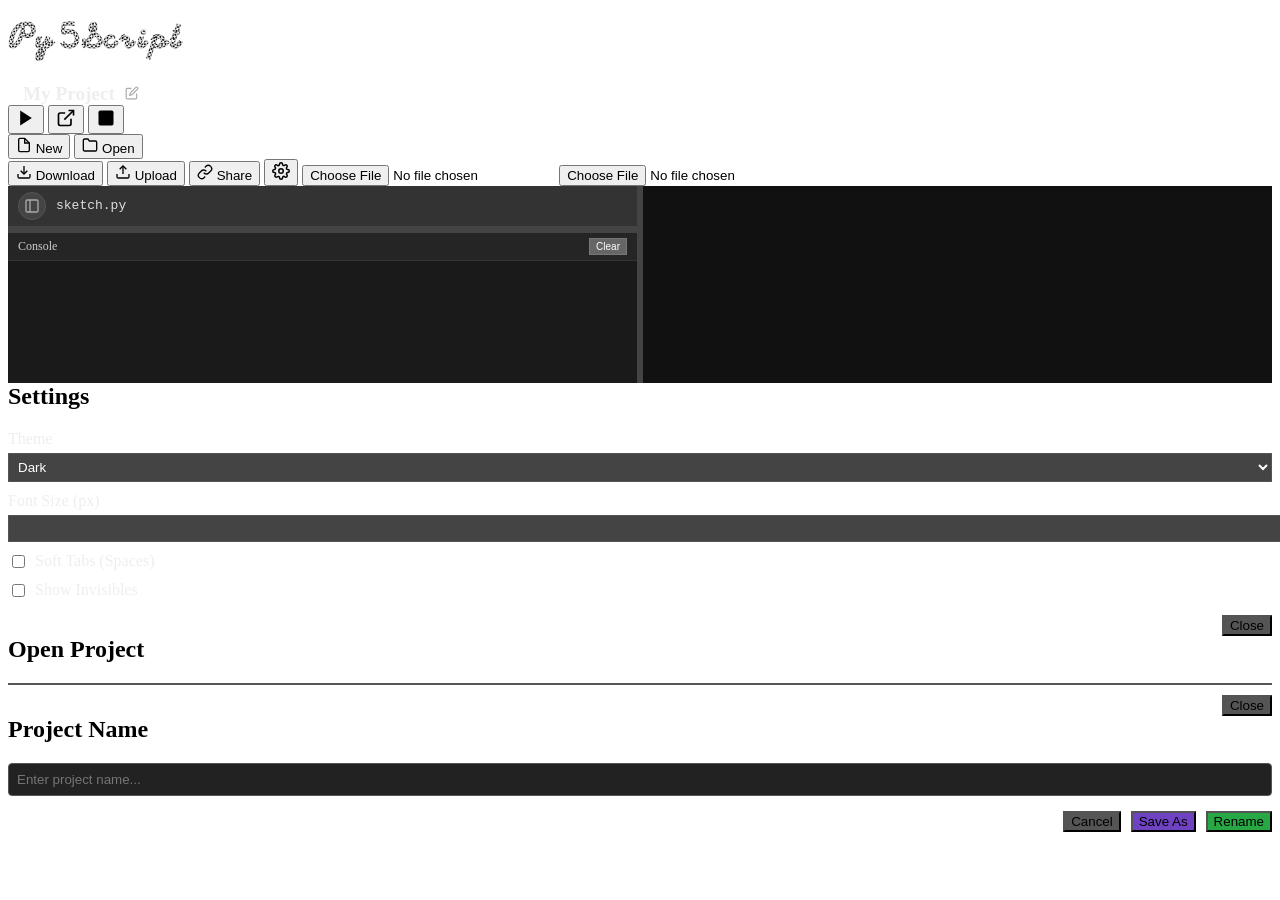
==== ide.html @ ab92528d "Changed the share functionality to include a name url parameter" ====
<!DOCTYPE html>
<html lang="en">
<head>
    <meta charset="UTF-8">
    <title>Py5Script</title>
    <link rel="icon" type="image/x-icon" href="./favicon.ico">
    <!-- CSS -->
    <link rel="stylesheet" href="css/style.css?v=2">
    <link rel="stylesheet" href="css/ide.css?v=2">
    
    <!-- Dependencies -->
    <script src="https://cdnjs.cloudflare.com/ajax/libs/ace/1.32.3/ace.js"></script>
    <script src="https://cdnjs.cloudflare.com/ajax/libs/lz-string/1.5.0/lz-string.min.js"></script>
    <script src="https://cdnjs.cloudflare.com/ajax/libs/jszip/3.10.1/jszip.min.js"></script>
</head>
<body>

    <header>
        <h1><a href="https://github.com/esperanc/Py5Script"><img id="header-logo" src="logo_dark.png" alt="Py5Script" style="height: 40px; vertical-align: top;"></a></h1>
        
        <div id="project-name-container">
             <span id="project-name">My Project</span>
             <button id="rename-btn" title="Rename Project" class="icon-btn">
                <svg width="14" height="14" viewBox="0 0 24 24" fill="none" stroke="currentColor" stroke-width="2"><path d="M11 4H4a2 2 0 0 0-2 2v14a2 2 0 0 0 2 2h14a2 2 0 0 0 2-2v-7"></path><path d="M18.5 2.5a2.121 2.121 0 0 1 3 3L12 15l-4 1 1-4 9.5-9.5z"></path></svg>
             </button>
        </div>

        <div style="flex: 1;"></div> 
        <!-- Controls -->
        <button id="run-btn" class="action-btn btn-run" title="Run Sketch">
            <svg width="20" height="20" viewBox="0 0 24 24" fill="currentColor" stroke="none"><polygon points="5 3 19 12 5 21 5 3"></polygon></svg>
        </button>
        <button id="view-btn" class="action-btn btn-view" title="Open in View Mode">
             <svg width="20" height="20" viewBox="0 0 24 24" fill="none" stroke="currentColor" stroke-width="2"><path d="M18 13v6a2 2 0 0 1-2 2H5a2 2 0 0 1-2-2V8a2 2 0 0 1 2-2h6"></path><polyline points="15 3 21 3 21 9"></polyline><line x1="10" y1="14" x2="21" y2="3"></line></svg>
        </button>
        <button id="stop-btn" class="action-btn btn-stop" title="Stop Sketch">
            <svg width="20" height="20" viewBox="0 0 24 24" fill="currentColor" stroke="none"><rect x="3" y="3" width="18" height="18" rx="2" ry="2"></rect></svg>
        </button>

        <div class="separator"></div>

        <button id="new-btn" class="action-btn btn-new">
            <svg width="16" height="16" viewBox="0 0 24 24" fill="none" stroke="currentColor" stroke-width="2"><path d="M13 2H6a2 2 0 0 0-2 2v16a2 2 0 0 0 2 2h12a2 2 0 0 0 2-2V9z"></path><polyline points="13 2 13 9 20 9"></polyline></svg> New
        </button>
        <button id="open-btn" class="action-btn btn-open">
            <svg width="16" height="16" viewBox="0 0 24 24" fill="none" stroke="currentColor" stroke-width="2"><path d="M22 19a2 2 0 0 1-2 2H4a2 2 0 0 1-2-2V5a2 2 0 0 1 2-2h5l2 3h9a2 2 0 0 1 2 2z"></path></svg> Open
        </button>

        <div class="separator"></div>
        
        <button id="download-btn" class="action-btn btn-download">
            <svg width="16" height="16" viewBox="0 0 24 24" fill="none" stroke="currentColor" stroke-width="2"><path d="M21 15v4a2 2 0 0 1-2 2H5a2 2 0 0 1-2-2v-4"></path><polyline points="7 10 12 15 17 10"></polyline><line x1="12" y1="15" x2="12" y2="3"></line></svg> Download
        </button>
        <button id="load-btn" class="action-btn btn-upload">
            <svg width="16" height="16" viewBox="0 0 24 24" fill="none" stroke="currentColor" stroke-width="2"><path d="M21 15v4a2 2 0 0 1-2 2H5a2 2 0 0 1-2-2v-4"></path><polyline points="17 8 12 3 7 8"></polyline><line x1="12" y1="3" x2="12" y2="15"></line></svg> Upload
        </button>
        <button id="share-btn" class="action-btn btn-share">
            <svg width="16" height="16" viewBox="0 0 24 24" fill="none" stroke="currentColor" stroke-width="2"><path d="M10 13a5 5 0 0 0 7.54.54l3-3a5 5 0 0 0-7.07-7.07l-1.72 1.71"></path><path d="M14 11a5 5 0 0 0-7.54-.54l-3 3a5 5 0 0 0 7.07 7.07l1.71-1.71"></path></svg> Share
        </button>
        <button id="settings-btn" class="icon-btn btn-settings" title="Settings">
            <svg width="18" height="18" viewBox="0 0 24 24" fill="none" stroke="currentColor" stroke-width="2"><circle cx="12" cy="12" r="3"></circle><path d="M19.4 15a1.65 1.65 0 0 0 .33 1.82l.06.06a2 2 0 0 1 0 2.83 2 2 0 0 1-2.83 0l-.06-.06a1.65 1.65 0 0 0-1.82-.33 1.65 1.65 0 0 0-1 1.51V21a2 2 0 0 1-2 2 2 2 0 0 1-2-2v-.09A1.65 1.65 0 0 0 9 19.4a1.65 1.65 0 0 0-1.82.33l-.06.06a2 2 0 0 1-2.83 0 2 2 0 0 1 0-2.83l.06-.06a1.65 1.65 0 0 0 .33-1.82 1.65 1.65 0 0 0-1.51-1H3a2 2 0 0 1-2-2 2 2 0 0 1 2-2h.09A1.65 1.65 0 0 0 4.6 9a1.65 1.65 0 0 0-.33-1.82l-.06-.06a2 2 0 0 1 0-2.83 2 2 0 0 1 2.83 0l.06.06a1.65 1.65 0 0 0 1.82.33H9a1.65 1.65 0 0 0 1-1.51V3a2 2 0 0 1 2-2 2 2 0 0 1 2 2v.09a1.65 1.65 0 0 0 1 1.51 1.65 1.65 0 0 0 1.82-.33l.06-.06a2 2 0 0 1 2.83 0 2 2 0 0 1 0 2.83l-.06.06a1.65 1.65 0 0 0-.33 1.82V9a1.65 1.65 0 0 0 1.51 1H21a2 2 0 0 1 2 2 2 2 0 0 1-2 2h-.09a1.65 1.65 0 0 0-1.51 1z"></path></svg>
        </button>
        <input type="file" id="file-input" accept=".py,.zip,.vert,.frag,.glsl,.txt,.json,.csv,.md,.toml">
        <input type="file" id="upload-input">
    </header>

    <main>
        <div id="file-panel">
            <div id="file-list-header">
                <span>FILES</span>
                <button id="upload-file-btn" title="Upload File" class="icon-btn">
                    <svg width="14" height="14" viewBox="0 0 24 24" fill="none" stroke="currentColor" stroke-width="2"><path d="M21 15v4a2 2 0 0 1-2 2H5a2 2 0 0 1-2-2v-4"></path><polyline points="17 8 12 3 7 8"></polyline><line x1="12" y1="3" x2="12" y2="15"></line></svg>
                </button>
                <button id="add-file-btn" title="New File" class="icon-btn">
                    <svg width="14" height="14" viewBox="0 0 24 24" fill="none" stroke="currentColor" stroke-width="2"><line x1="12" y1="5" x2="12" y2="19"></line><line x1="5" y1="12" x2="19" y2="12"></line></svg>
                </button>
            </div>
            <ul id="file-list"></ul>
        </div>
        
        <div id="editor-container">
            <div id="editor-top-bar">
                <button id="toggle-sidebar-btn" title="Toggle File Panel" class="icon-btn">
                    <svg width="16" height="16" viewBox="0 0 24 24" fill="none" stroke="currentColor" stroke-width="2"><rect x="3" y="3" width="18" height="18" rx="2" ry="2"></rect><line x1="9" y1="3" x2="9" y2="21"></line></svg>
                </button>
                <span id="current-file-label">sketch.py</span>
            </div>
            <div id="editor"></div>
            <div id="image-viewer" style="display:none; justify-content:center; align-items:center; background:#1e1e1e; height:100%; overflow:hidden;">
                <img id="preview-image" style="max-width:90%; max-height:90%; object-fit:contain; border:1px solid #444;" src="">
            </div>
            <div id="h-resizer"></div>
            <div id="console-container">
                <div id="console-header">
                    <span>Console</span>
                    <button id="clear-console" style="padding: 2px 6px; font-size: 10px; background: #666; color: white; border: 1px solid #777; cursor: pointer;">Clear</button>
                </div>
                <div id="console-content"></div>
            </div>
        </div>
        <div id="v-resizer"></div>
        <div id="preview-container">
            <iframe id="runner-frame"></iframe>
        </div>
    </main>

    <!-- Overlay for Modals -->
    <div id="modal-overlay"></div>

    <!-- Settings Modal -->
    <div id="settings-modal" class="modal-dialog">
         <h2 style="margin-top:0;">Settings</h2>
         
         <div style="margin-bottom: 10px;">
             <label style="color:#eee; display:block; margin-bottom:5px;">Theme</label>
             <select id="setting-theme" style="width:100%; padding:5px; background:#444; color:#fff; border:1px solid #555;">
                 <option value="dark">Dark</option>
                 <option value="light">Light</option>
             </select>
         </div>

         <div style="margin-bottom: 10px;">
             <label style="color:#eee; display:block; margin-bottom:5px;">Font Size (px)</label>
             <input type="number" id="setting-fontsize" style="width:100%; padding:5px; background:#444; color:#fff; border:1px solid #555;" min="10" max="32">
         </div>

         <div style="margin-bottom: 10px;">
             <label style="color:#eee; display:flex; align-items:center;">
                 <input type="checkbox" id="setting-softtabs" style="margin-right:10px;"> Soft Tabs (Spaces)
             </label>
         </div>

         <div style="margin-bottom: 15px;">
             <label style="color:#eee; display:flex; align-items:center;">
                 <input type="checkbox" id="setting-invisibles" style="margin-right:10px;"> Show Invisibles
             </label>
         </div>

         <div style="text-align: right;">
            <button id="close-settings-btn" style="background: #555;">Close</button>
        </div>
    </div>

    <!-- Projects Modal -->
    <div id="projects-modal" class="modal-dialog">
         <h2 style="margin-top:0;">Open Project</h2>
         <div id="project-list-container" style="max-height: 300px; overflow-y: auto; margin-bottom: 10px; border: 1px solid #555; background: #222;">
             <ul id="project-list" style="list-style: none; padding: 0; margin: 0;"></ul>
         </div>
         <div style="text-align: right;">
            <button id="close-projects-btn" style="background: #555;">Close</button>
        </div>
    </div>

    <!-- Rename/Save As Modal -->
    <div id="rename-modal" class="modal-dialog">
         <h2 style="margin-top:0;">Project Name</h2>
         <div style="margin-bottom: 15px;">
             <input type="text" id="rename-input" style="width:100%; padding:8px; box-sizing:border-box; background:#222; color:#fff; border:1px solid #555; border-radius:4px;" placeholder="Enter project name...">
         </div>
         <div style="display: flex; gap: 10px; justify-content: flex-end;">
            <button id="cancel-rename-btn" style="background: #555;">Cancel</button>
            <button id="save-as-btn" class="btn-open" style="background: #6f42c1;">Save As</button>
            <button id="confirm-rename-btn" class="btn-run" style="background: #28a745;">Rename</button>
        </div>
    </div>

    <!-- Application Logic -->
    <script src="js/settings.js?v=3"></script>
    <script src="js/name_generator.js?v=3"></script>
    <script src="js/project_manager.js?v=3"></script>
    <script src="js/ide_ui.js?v=3"></script>
</body>
</html>
---- css/ide.css ----
main {
    flex: 1;
    display: flex;
    overflow: hidden;
}

#editor-container {
    width: 50%;
    border-right: 1px solid #444;
    position: relative;
    display: flex;
    flex-direction: column;
}

#editor {
    flex: 1;
    position: relative;
    font-size: 16px;
}

#image-viewer {
    flex: 1;
    display: none;
    /* Toggled via JS */
    justify-content: center;
    align-items: center;
    background: #1e1e1e;
    overflow: auto;
}

#preview-container {
    width: 50%;
    background: #111;
    display: flex;
    justify-content: center;
    align-items: center;
}

iframe {
    width: 100%;
    height: 100%;
    border: none;
}

#console-container {
    height: 150px;
    background: #1a1a1a;
    border-top: 1px solid #444;
    display: flex;
    flex-direction: column;
}

#console-header {
    background: #252526;
    padding: 5px 10px;
    font-size: 12px;
    color: #ccc;
    display: flex;
    justify-content: space-between;
    align-items: center;
    border-bottom: 1px solid #333;
}

#console-content {
    flex: 1;
    padding: 10px;
    font-family: monospace;
    font-size: 14px;
    overflow-y: auto;
    color: #ddd;
    white-space: pre-wrap;
}

.log-error {
    color: #ff5555;
}

.log-print {
    color: #ddd;
}

/* Resizers */
#v-resizer {
    width: 5px;
    background: #444;
    cursor: col-resize;
    transition: background 0.2s;
    z-index: 10;
}

#v-resizer:hover,
#v-resizer.resizing {
    background: #666;
}

#h-resizer {
    height: 5px;
    background: #444;
    cursor: row-resize;
    transition: background 0.2s;
    z-index: 10;
}

#h-resizer:hover,
#h-resizer.resizing {
    background: #666;
}

/* File Panel */
#file-panel {
    width: 200px;
    background: #252526;
    color: #ccc;
    border-right: 1px solid #333;
    display: none;
    /* Hidden by default */
    flex-direction: column;
}

#file-list-header {
    padding: 5px;
    font-weight: bold;
    background: #333;
    display: flex;
    align-items: center;
}

#file-list-header span {
    margin-right: auto;
}

#add-file-btn,
#upload-file-btn {
    background: #444;
    border: 1px solid #555;
    color: #fff;
    cursor: pointer;
    font-size: 16px;
    border-radius: 50%;
    width: 28px;
    height: 28px;
    display: flex;
    align-items: center;
    justify-content: center;
    margin-left: 5px;
    transition: background 0.2s;
    padding: 0;
}

#add-file-btn:hover,
#upload-file-btn:hover {
    background: #666;
}

#file-list {
    flex: 1;
    overflow-y: auto;
    margin: 0;
    padding: 0;
    list-style: none;
}

.file-item {
    padding: 5px 10px;
    cursor: pointer;
    display: flex;
    justify-content: space-between;
    align-items: center;
}

.file-item:hover {
    background: #333;
}

.file-item.active {
    background: #37373d;
    color: #fff;
    border-left: 2px solid #007acc;
}

.file-delete {
    visibility: hidden;
    color: #aaa;
    cursor: pointer;
    font-size: 12px;
}

.file-item:hover .file-delete {
    visibility: visible;
}

.file-delete:hover {
    color: #f55;
}

/* Editor Top Bar */
#editor-top-bar {
    height: 30px;
    background: #333;
    border-bottom: 1px solid #444;
    display: flex;
    align-items: center;
    padding: 5px 10px;
}

#toggle-sidebar-btn {
    background: #444;
    border: 1px solid #555;
    color: #aaa;
    cursor: pointer;
    font-size: 16px;
    margin-right: 10px;
    width: 28px;
    height: 28px;
    border-radius: 50%;
    display: flex;
    align-items: center;
    justify-content: center;
    padding: 0;
    transition: background 0.2s;
}

#toggle-sidebar-btn:hover {
    background: #666;
    color: #fff;
}

#current-file-label {
    color: #ddd;
    font-family: monospace;
    font-size: 13px;
}

/* --- LIGHT THEME (Overrides) --- */
body.light-theme #file-panel {
    background: #f3f3f3;
    color: #333;
    border-right: 1px solid #ccc;
}

body.light-theme #file-list-header {
    background: #e0e0e0;
    color: #333;
}

body.light-theme #add-file-btn,
body.light-theme #upload-file-btn {
    background: #ccc;
    border: 1px solid #bbb;
    color: #333;
}

body.light-theme #add-file-btn:hover,
body.light-theme #upload-file-btn:hover {
    background: #bbb;
}

body.light-theme .file-item:hover {
    background: #e0e0e0;
}

body.light-theme .file-item.active {
    background: #fff;
    color: #000;
    border-left: 2px solid #007acc;
}

body.light-theme #editor-top-bar {
    background: #e0e0e0;
    border-bottom: 1px solid #ccc;
}

body.light-theme #toggle-sidebar-btn {
    background: #ccc;
    border: 1px solid #bbb;
    color: #666;
}

body.light-theme #toggle-sidebar-btn:hover {
    background: #bbb;
    color: #000;
}

body.light-theme #current-file-label {
    color: #333;
}

body.light-theme #console-container {
    background: #f8f8f8;
    border-top: 1px solid #ccc;
}

body.light-theme #console-header {
    background: #e0e0e0;
    color: #333;
    border-bottom: 1px solid #ccc;
}

body.light-theme #console-content {
    color: #333;
}

body.light-theme .log-print {
    color: #333;
}

body.light-theme #editor-container {
    border-right: 1px solid #ccc;
}

body.light-theme #v-resizer,
body.light-theme #h-resizer {
    background: #ccc;
}

body.light-theme #preview-container {
    background: #e5e5e5;
    border-left: 1px solid #ccc;
}

/* --- Ace Editor Scrollbars --- */
.ace_scrollbar::-webkit-scrollbar {
    width: 10px;
    height: 10px;
}

.ace_scrollbar::-webkit-scrollbar-track {
    background: #252526;
}

.ace_scrollbar::-webkit-scrollbar-thumb {
    background: #555;
    border-radius: 5px;
    border: 2px solid #252526;
}

.ace_scrollbar::-webkit-scrollbar-thumb:hover {
    background: #777;
}

/* Light Theme Ace Scrollbars */
body.light-theme .ace_scrollbar::-webkit-scrollbar-track {
    background: #f0f0f0;
}

body.light-theme .ace_scrollbar::-webkit-scrollbar-thumb {
    background: #ccc;
    border: 2px solid #f0f0f0;
}

body.light-theme .ace_scrollbar::-webkit-scrollbar-thumb:hover {
    background: #999;
}

/* Project Name in Header */
#project-name-container {
    display: flex;
    align-items: center;
    margin-left: 15px;
}

#project-name {
    font-size: 1.2em;
    font-weight: bold;
    color: #eee;
}

#rename-btn {
    background: none;
    border: none;
    font-size: 1.2em;
    cursor: pointer;
    color: #888;
    margin-left: 5px;
    padding: 0 5px;
    opacity: 0.7;
    transition: all 0.2s;
}

#rename-btn:hover {
    opacity: 1;
    color: #fff;
    transform: scale(1.1);
}

/* Light Theme overrides */
body.light-theme #project-name {
    color: #333;
}

body.light-theme #rename-btn {
    color: #666;
}

body.light-theme #rename-btn:hover {
    color: #000;
}
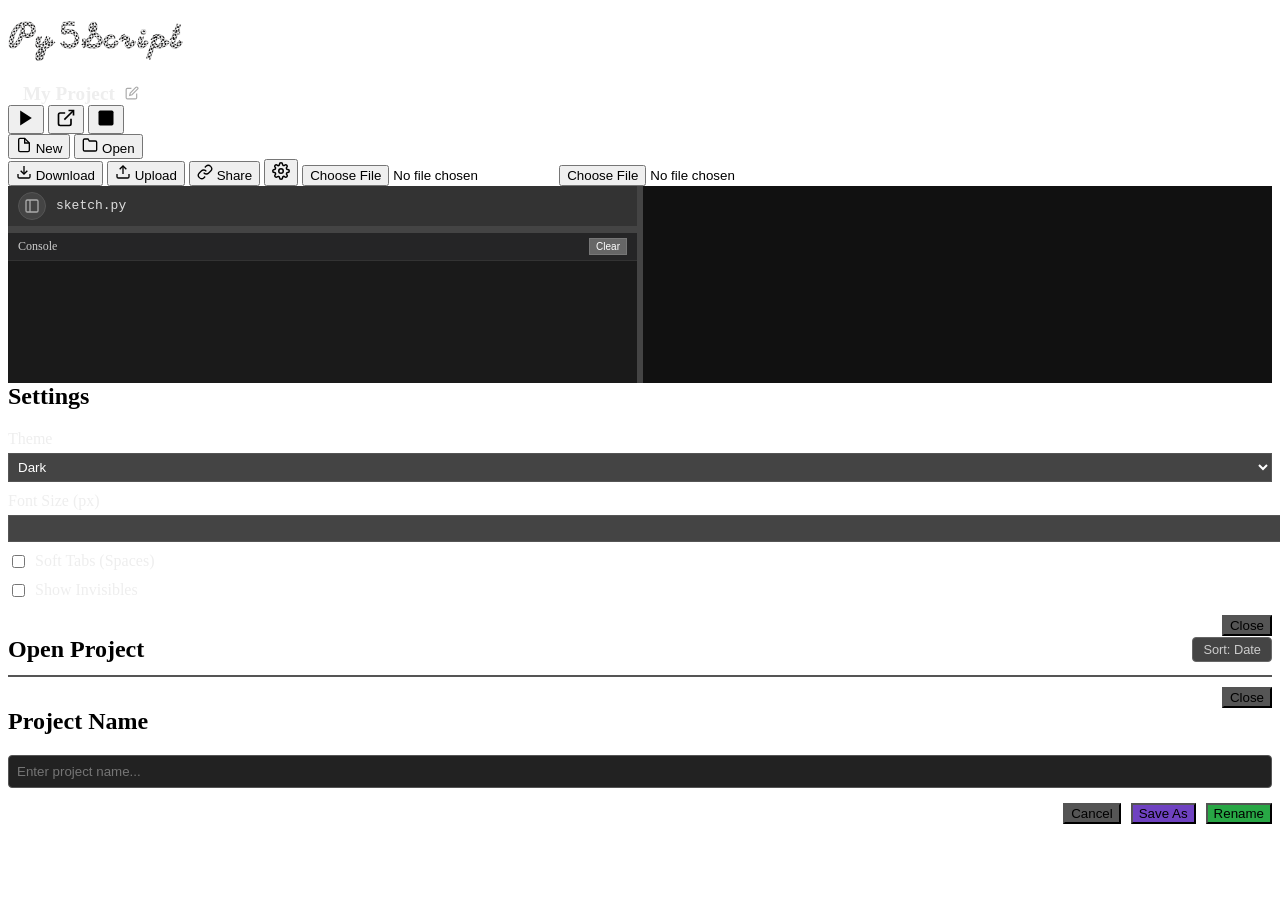
==== commit 1f4a113b: "Moved project storage to IndexedDB Projects in localStorage are moved to IndexedDB on first run." ====
--- a/ide.html
+++ b/ide.html
@@ -143,8 +143,11 @@
 
     <!-- Projects Modal -->
     <div id="projects-modal" class="modal-dialog">
-         <h2 style="margin-top:0;">Open Project</h2>
-         <div id="project-list-container" style="max-height: 300px; overflow-y: auto; margin-bottom: 10px; border: 1px solid #555; background: #222;">
+         <div style="display:flex; align-items:center; justify-content:space-between; margin-bottom:12px;">
+             <h2 style="margin:0;">Open Project</h2>
+             <button id="sort-toggle-btn" title="Toggle sort order" style="background:#444; border:1px solid #666; color:#ccc; border-radius:4px; padding:4px 10px; cursor:pointer; font-size:0.8em;">Sort: Date</button>
+         </div>
+         <div id="project-list-container" style="max-height: 350px; overflow-y: auto; margin-bottom: 10px; border: 1px solid #555; background: #222;">
              <ul id="project-list" style="list-style: none; padding: 0; margin: 0;"></ul>
          </div>
          <div style="text-align: right;">
@@ -166,9 +169,9 @@
     </div>
 
     <!-- Application Logic -->
-    <script src="js/settings.js?v=3"></script>
-    <script src="js/name_generator.js?v=3"></script>
-    <script src="js/project_manager.js?v=3"></script>
-    <script src="js/ide_ui.js?v=3"></script>
+    <script src="js/settings.js?v=11"></script>
+    <script src="js/name_generator.js?v=11"></script>
+    <script src="js/project_manager.js?v=11"></script>
+    <script src="js/ide_ui.js?v=11"></script>
 </body>
 </html>
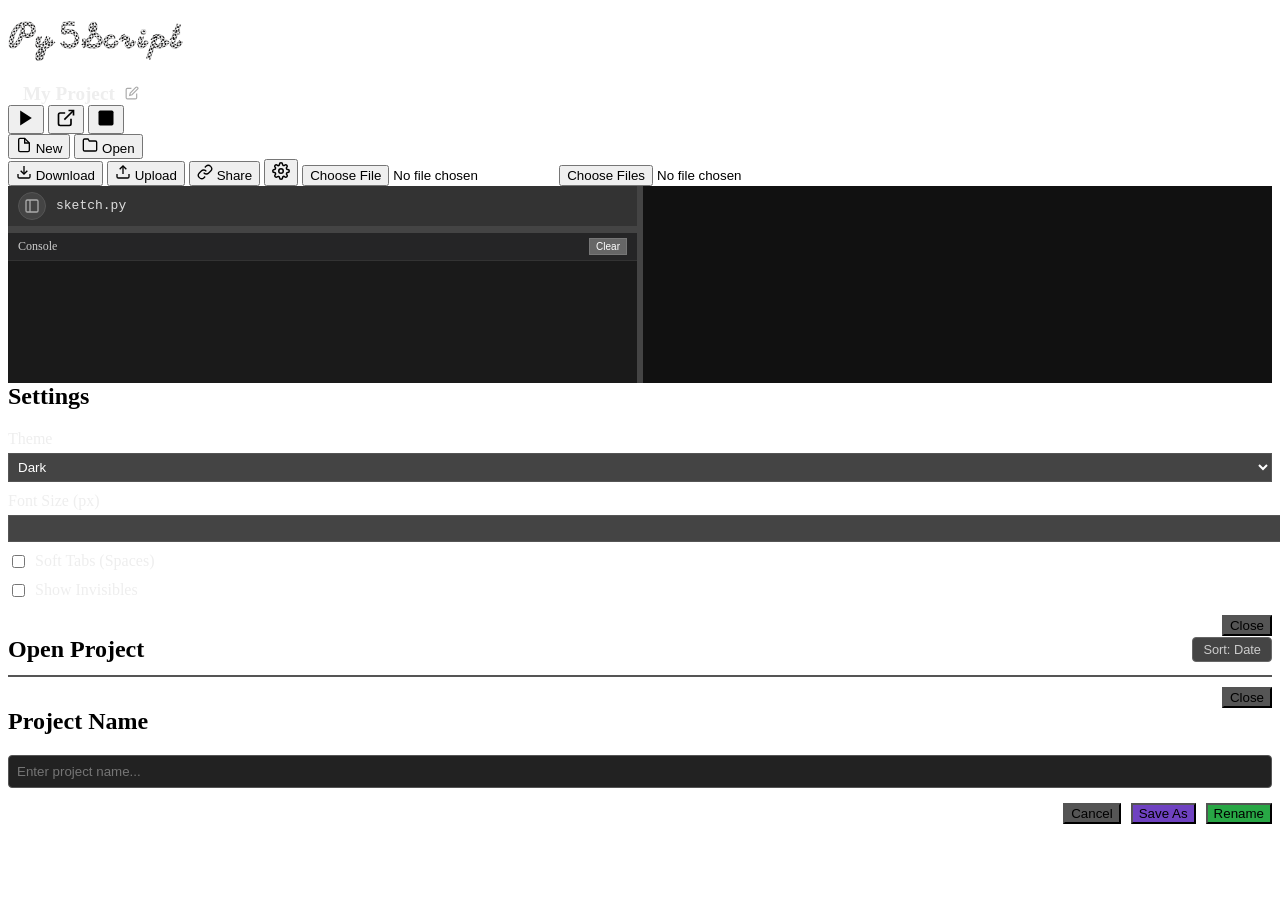
==== commit 214416d3: "Added multiple file drag" ====
--- a/ide.html
+++ b/ide.html
@@ -61,7 +61,7 @@
             <svg width="18" height="18" viewBox="0 0 24 24" fill="none" stroke="currentColor" stroke-width="2"><circle cx="12" cy="12" r="3"></circle><path d="M19.4 15a1.65 1.65 0 0 0 .33 1.82l.06.06a2 2 0 0 1 0 2.83 2 2 0 0 1-2.83 0l-.06-.06a1.65 1.65 0 0 0-1.82-.33 1.65 1.65 0 0 0-1 1.51V21a2 2 0 0 1-2 2 2 2 0 0 1-2-2v-.09A1.65 1.65 0 0 0 9 19.4a1.65 1.65 0 0 0-1.82.33l-.06.06a2 2 0 0 1-2.83 0 2 2 0 0 1 0-2.83l.06-.06a1.65 1.65 0 0 0 .33-1.82 1.65 1.65 0 0 0-1.51-1H3a2 2 0 0 1-2-2 2 2 0 0 1 2-2h.09A1.65 1.65 0 0 0 4.6 9a1.65 1.65 0 0 0-.33-1.82l-.06-.06a2 2 0 0 1 0-2.83 2 2 0 0 1 2.83 0l.06.06a1.65 1.65 0 0 0 1.82.33H9a1.65 1.65 0 0 0 1-1.51V3a2 2 0 0 1 2-2 2 2 0 0 1 2 2v.09a1.65 1.65 0 0 0 1 1.51 1.65 1.65 0 0 0 1.82-.33l.06-.06a2 2 0 0 1 2.83 0 2 2 0 0 1 0 2.83l-.06.06a1.65 1.65 0 0 0-.33 1.82V9a1.65 1.65 0 0 0 1.51 1H21a2 2 0 0 1 2 2 2 2 0 0 1-2 2h-.09a1.65 1.65 0 0 0-1.51 1z"></path></svg>
         </button>
         <input type="file" id="file-input" accept=".py,.zip,.vert,.frag,.glsl,.txt,.json,.csv,.md,.toml">
-        <input type="file" id="upload-input">
+        <input type="file" id="upload-input" multiple>
     </header>
 
     <main>
@@ -169,9 +169,9 @@
     </div>
 
     <!-- Application Logic -->
-    <script src="js/settings.js?v=11"></script>
-    <script src="js/name_generator.js?v=11"></script>
-    <script src="js/project_manager.js?v=11"></script>
-    <script src="js/ide_ui.js?v=11"></script>
+    <script src="js/settings.js?v=12"></script>
+    <script src="js/name_generator.js?v=12"></script>
+    <script src="js/project_manager.js?v=12"></script>
+    <script src="js/ide_ui.js?v=12"></script>
 </body>
 </html>
--- a/css/ide.css
+++ b/css/ide.css
@@ -115,6 +115,30 @@
     display: none;
     /* Hidden by default */
     flex-direction: column;
+    position: relative;
+    transition: box-shadow 0.15s, background 0.15s;
+}
+
+/* Drag-over highlight */
+#file-panel.drop-target {
+    background: #1e2d1e;
+    box-shadow: inset 0 0 0 2px #4caf50;
+}
+
+#file-panel.drop-target::after {
+    content: 'Drop files here';
+    position: absolute;
+    inset: 0;
+    display: flex;
+    align-items: center;
+    justify-content: center;
+    font-size: 11px;
+    font-weight: bold;
+    color: #4caf50;
+    pointer-events: none;
+    background: rgba(76, 175, 80, 0.08);
+    border: 2px dashed #4caf50;
+    z-index: 20;
 }
 
 #file-list-header {
@@ -238,6 +262,17 @@
     border-right: 1px solid #ccc;
 }
 
+body.light-theme #file-panel.drop-target {
+    background: #e8f5e9;
+    box-shadow: inset 0 0 0 2px #388e3c;
+}
+
+body.light-theme #file-panel.drop-target::after {
+    color: #388e3c;
+    background: rgba(56, 142, 60, 0.07);
+    border-color: #388e3c;
+}
+
 body.light-theme #file-list-header {
     background: #e0e0e0;
     color: #333;
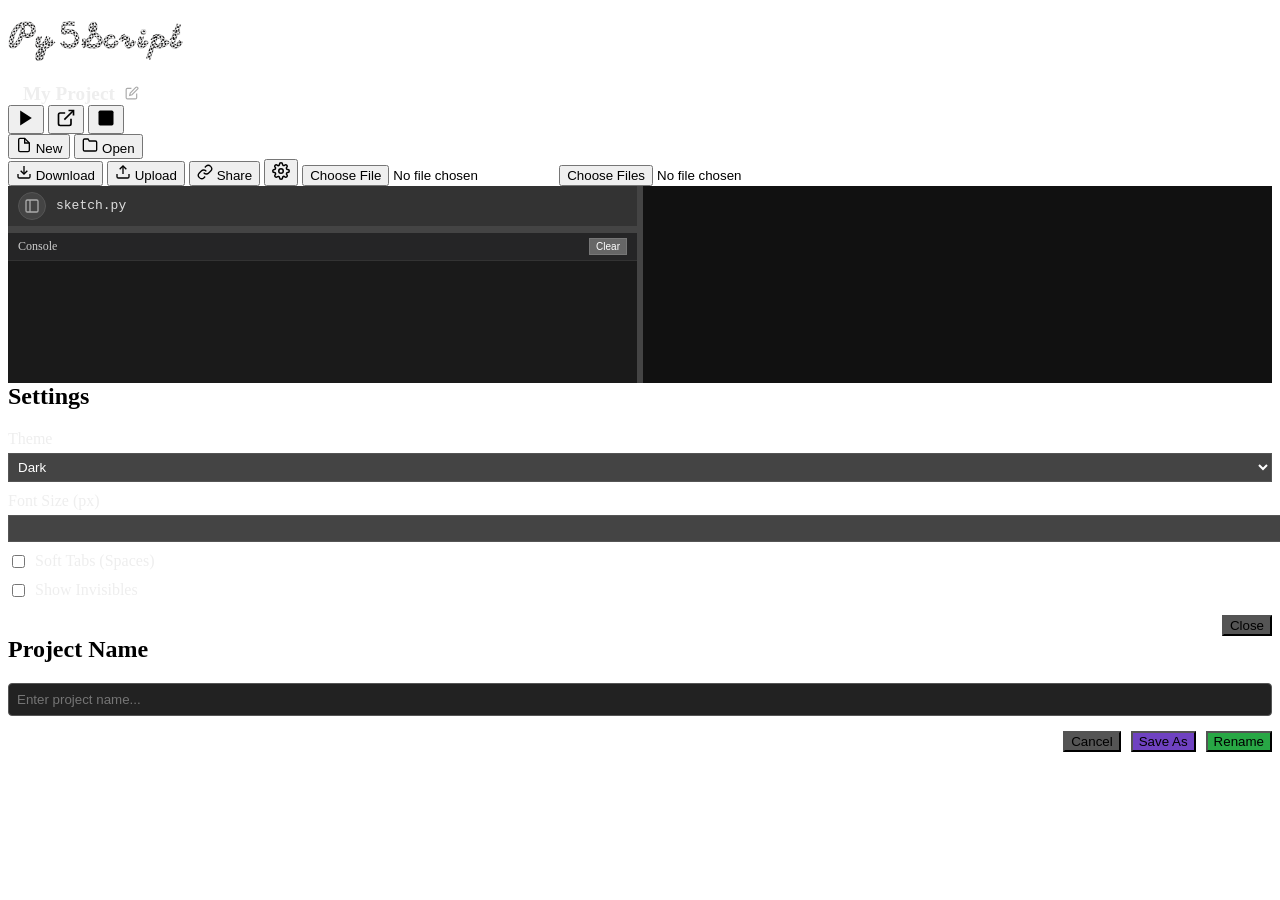
==== commit de0fba29: "avoid creating duplicate projects" ====
--- a/ide.html
+++ b/ide.html
@@ -142,15 +142,15 @@
     </div>
 
     <!-- Projects Modal -->
-    <div id="projects-modal" class="modal-dialog">
-         <div style="display:flex; align-items:center; justify-content:space-between; margin-bottom:12px;">
+    <div id="projects-modal" class="modal-dialog" style="width: 450px; min-width: 300px; max-width: 90vw; resize: both; overflow: hidden; display: none; flex-direction: column;">
+         <div style="display:flex; align-items:center; justify-content:space-between; margin-bottom:12px; flex-shrink: 0;">
              <h2 style="margin:0;">Open Project</h2>
              <button id="sort-toggle-btn" title="Toggle sort order" style="background:#444; border:1px solid #666; color:#ccc; border-radius:4px; padding:4px 10px; cursor:pointer; font-size:0.8em;">Sort: Date</button>
          </div>
-         <div id="project-list-container" style="max-height: 350px; overflow-y: auto; margin-bottom: 10px; border: 1px solid #555; background: #222;">
+         <div id="project-list-container" style="flex: 1 1 auto; overflow-y: auto; margin-bottom: 10px; border: 1px solid #555; background: #222;">
              <ul id="project-list" style="list-style: none; padding: 0; margin: 0;"></ul>
          </div>
-         <div style="text-align: right;">
+         <div style="text-align: right; flex-shrink: 0;">
             <button id="close-projects-btn" style="background: #555;">Close</button>
         </div>
     </div>
@@ -169,9 +169,10 @@
     </div>
 
     <!-- Application Logic -->
-    <script src="js/settings.js?v=12"></script>
-    <script src="js/name_generator.js?v=12"></script>
-    <script src="js/project_manager.js?v=12"></script>
-    <script src="js/ide_ui.js?v=12"></script>
+    <script src="js/settings.js?v=13"></script>
+    <script src="js/name_generator.js?v=13"></script>
+    <script src="js/project_manager.js?v=13"></script>
+    <script src="js/share_utils.js?v=13"></script>
+    <script src="js/ide_ui.js?v=13"></script>
 </body>
 </html>
